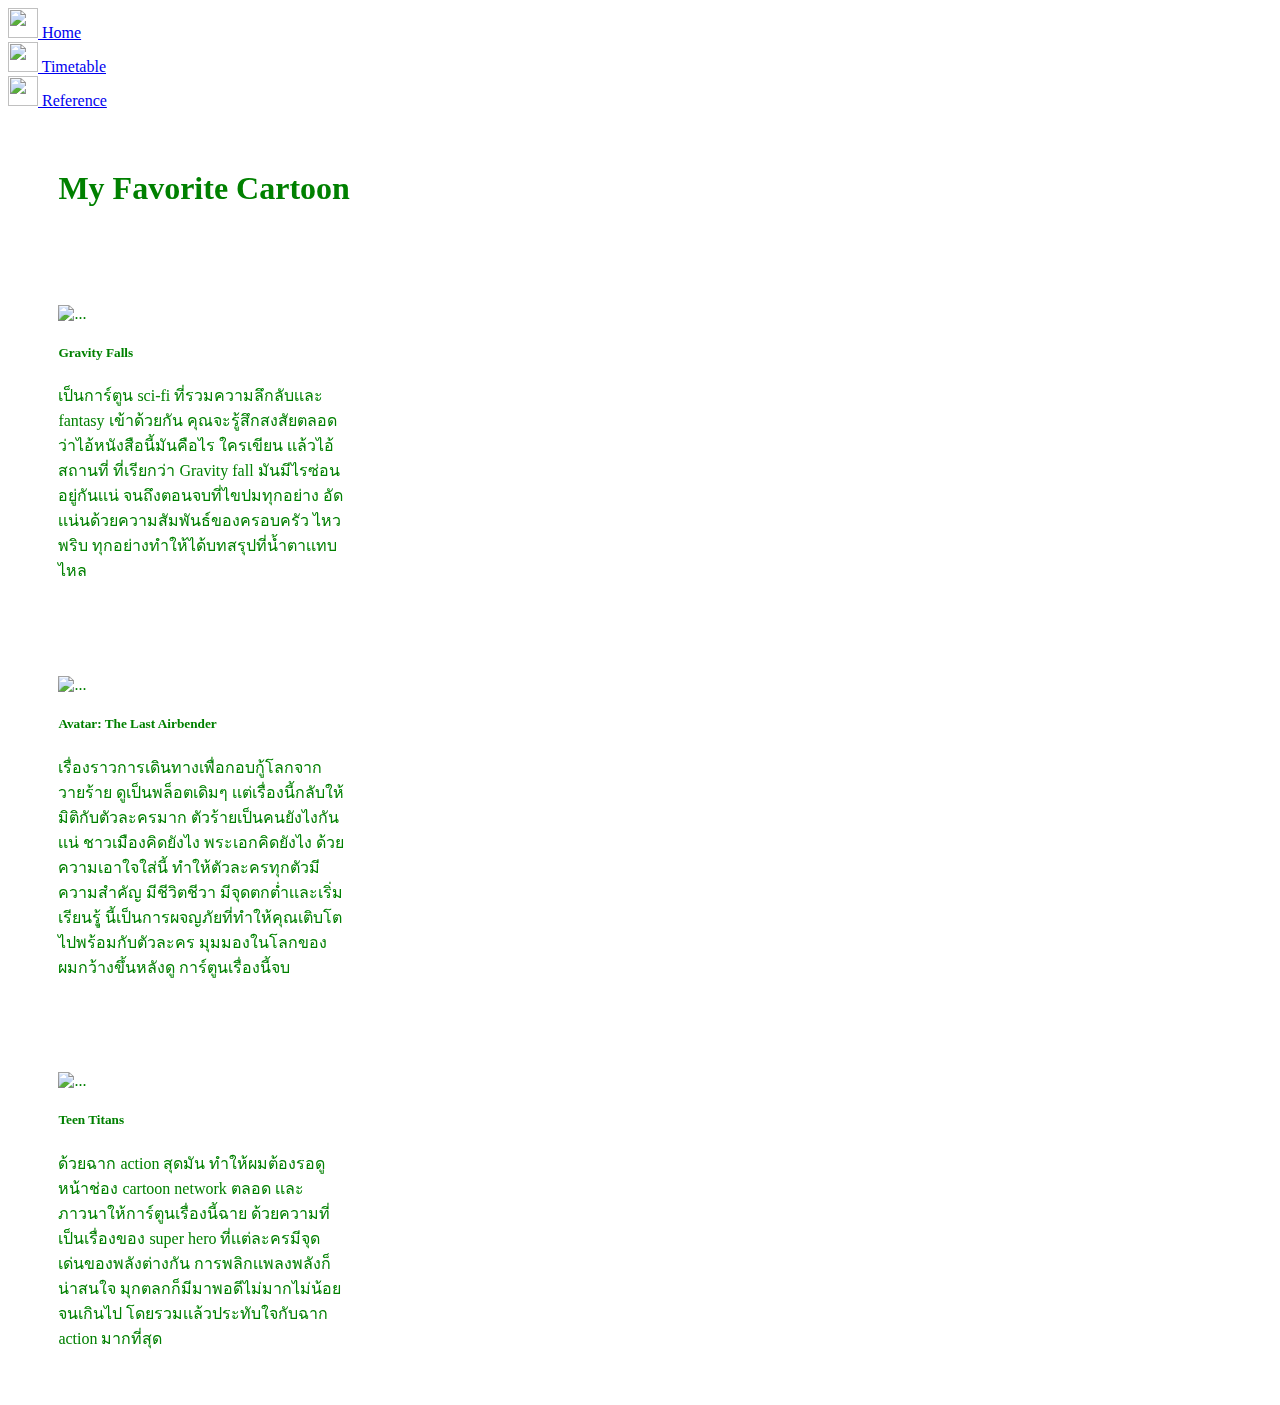
==== cartoon.html @ 2d785863 "finish homework" ====
<!DOCTYPE html>
<html lang="en">
<head>
    <link rel="stylesheet" href="https://stackpath.bootstrapcdn.com/bootstrap/4.5.0/css/bootstrap.min.css"
        integrity="sha384-9aIt2nRpC12Uk9gS9baDl411NQApFmC26EwAOH8WgZl5MYYxFfc+NcPb1dKGj7Sk" crossorigin="anonymous">
    <meta charset="UTF-8">
    <meta name="viewport" content="width=device-width, initial-scale=1.0">
    <title>Document</title>
    <link rel="stylesheet" href="css/cartoon.css">
</head>
<body>
    <nav class="navbar navbar-light bg-light">
        <a class="navbar-brand" href="index.html">
          <img src="/docs/4.5/assets/brand/bootstrap-solid.svg" width="30" height="30" class="d-inline-block align-top" alt="" loading="lazy">
          Home
        </a>
      </nav>
      <nav class="navbar navbar-light bg-light">
        <a class="navbar-brand" href="timetable.html">
          <img src="/docs/4.5/assets/brand/bootstrap-solid.svg" width="30" height="30" class="d-inline-block align-top" alt="" loading="lazy">
          Timetable
        </a>
      </nav>
      <nav class="navbar navbar-light bg-light">
        <a class="navbar-brand" href="reference.html">
          <img src="/docs/4.5/assets/brand/bootstrap-solid.svg" width="30" height="30" class="d-inline-block align-top" alt="" loading="lazy">
          Reference
        </a>
      </nav>
    <div class="background-image"></div>
    <div class="content">
    <div class="container">
        <div class="row text-center">
                <div class="col-sm green-text">
                    <h1>My Favorite Cartoon</h1>
                </div>
            </div>
        </div>
    
    <div class="index01">
        <div class="container">
            <div class="row">
                <div class="col-sm">
                    <div class="card green-text" style="width: 18rem;">
                        <img src="https://m.media-amazon.com/images/M/MV5BMTEzNDc3MDQ2NzNeQTJeQWpwZ15BbWU4MDYzMzUwMDIx._V1_UX182_CR0,0,182,268_AL_.jpg"
                            class="card-img-top" alt="...">
                        <div class="card-body">
                            <h5 class="card-title">Gravity Falls</h5>
                            <p class="card-text">เป็นการ์ตูน sci-fi ที่รวมความลึกลับเเละ fantasy เข้าด้วยกัน คุณจะรู้สึกสงสัยตลอดว่าไอ้หนังสือนี้มันคือไร ใครเขียน เเล้วไอ้สถานที่ ที่เรียกว่า Gravity fall มันมีไรซ่อนอยู่กันเเน่ จนถึงตอนจบที่ไขปมทุกอย่าง อัดเเน่นด้วยความสัมพันธ์ของครอบครัว ไหวพริบ ทุกอย่างทำให้ได้บทสรุปที่น้ำตาเเทบไหล</p>
                        </div>
                    </div>
                </div>
                <div class="col-sm">
                    <div class="card green-text" style="width: 18rem;">
                        <img src="https://m.media-amazon.com/images/M/MV5BODc5YTBhMTItMjhkNi00ZTIxLWI0YjAtNTZmOTY0YjRlZGQ0XkEyXkFqcGdeQXVyODUwNjEzMzg@._V1_UX182_CR0,0,182,268_AL_.jpg"
                            class="card-img-top" alt="...">
                        <div class="card-body">
                            <h5 class="card-title">Avatar: The Last Airbender </h5>
                            <p class="card-text">เรื่องราวการเดินทางเพื่อกอบกู้โลกจากวายร้าย ดูเป็นพล็อตเดิมๆ เเต่เรื่องนี้กลับให้มิติกับตัวละครมาก ตัวร้ายเป็นคนยังไงกันเเน่ ชาวเมืองคิดยังไง พระเอกคิดยังไง ด้วยความเอาใจใส่นี้ ทำให้ตัวละครทุกตัวมีความสำคัญ มีชีวิตชีวา มีจุดตกต่ำเเละเริ่มเรียนรุู้ นี้เป็นการผจญภัยที่ทำให้คุณเติบโตไปพร้อมกับตัวละคร มุมมองในโลกของผมกว้างขึ้นหลังดู การ์ตูนเรื่องนี้จบ</p>
                        </div>
                    </div>
                </div>
                <div class="col-sm">
                    <div class="card green-text" style="width: 18rem;">
                        <img src="https://m.media-amazon.com/images/M/MV5BN2E5ZjM1MzItYzFjZC00YzYyLWFmZjgtZTVhZGMzMWUwNDcyXkEyXkFqcGdeQXVyNTAyODkwOQ@@._V1_UY268_CR0,0,182,268_AL_.jpg"
                            class="card-img-top" alt="...">
                        <div class="card-body">
                            <h5 class="card-title">Teen Titans</h5>
                            <p class="card-text">ด้วยฉาก action สุดมัน ทำให้ผมต้องรอดูหน้าช่อง cartoon network ตลอด เเละภาวนาให้การ์ตูนเรื่องนี้ฉาย ด้วยความที่เป็นเรื่องของ super hero ที่เเต่ละครมีจุดเด่นของพลังต่างกัน การพลิกเเพลงพลังก็น่าสนใจ มุกตลกก็มีมาพอดีไม่มากไม่น้อยจนเกินไป โดยรวมเเล้วประทับใจกับฉาก action มากที่สุด</p>
                        </div>
                    </div>
                </div>
            </div>
        </div>

    </div>

    
</body>
</html>
---- css/cartoon.css ----
.green-text{
    padding: 2.4em;
    color: green;
}
.background-image {
    background-size: cover;
    position: fixed;
    left: 0;
    right: 0;
    z-index: 1;
    display: block;
    background-image: url('https://image.freepik.com/free-vector/abstract-halftone-wallpaper_23-2148600733.jpg');
    width: 100%;
    height: 100%;
    -webkit-filter: blur(5px);
    -moz-filter: blur(5px);
    -o-filter: blur(5px);
    -ms-filter: blur(5px);
    filter: blur(5px);
}

.content {
    position: absolute;
    left: 0;
    right: 0;
    z-index: 9999;
    margin-left: 20px;
    margin-right: 20px;
}
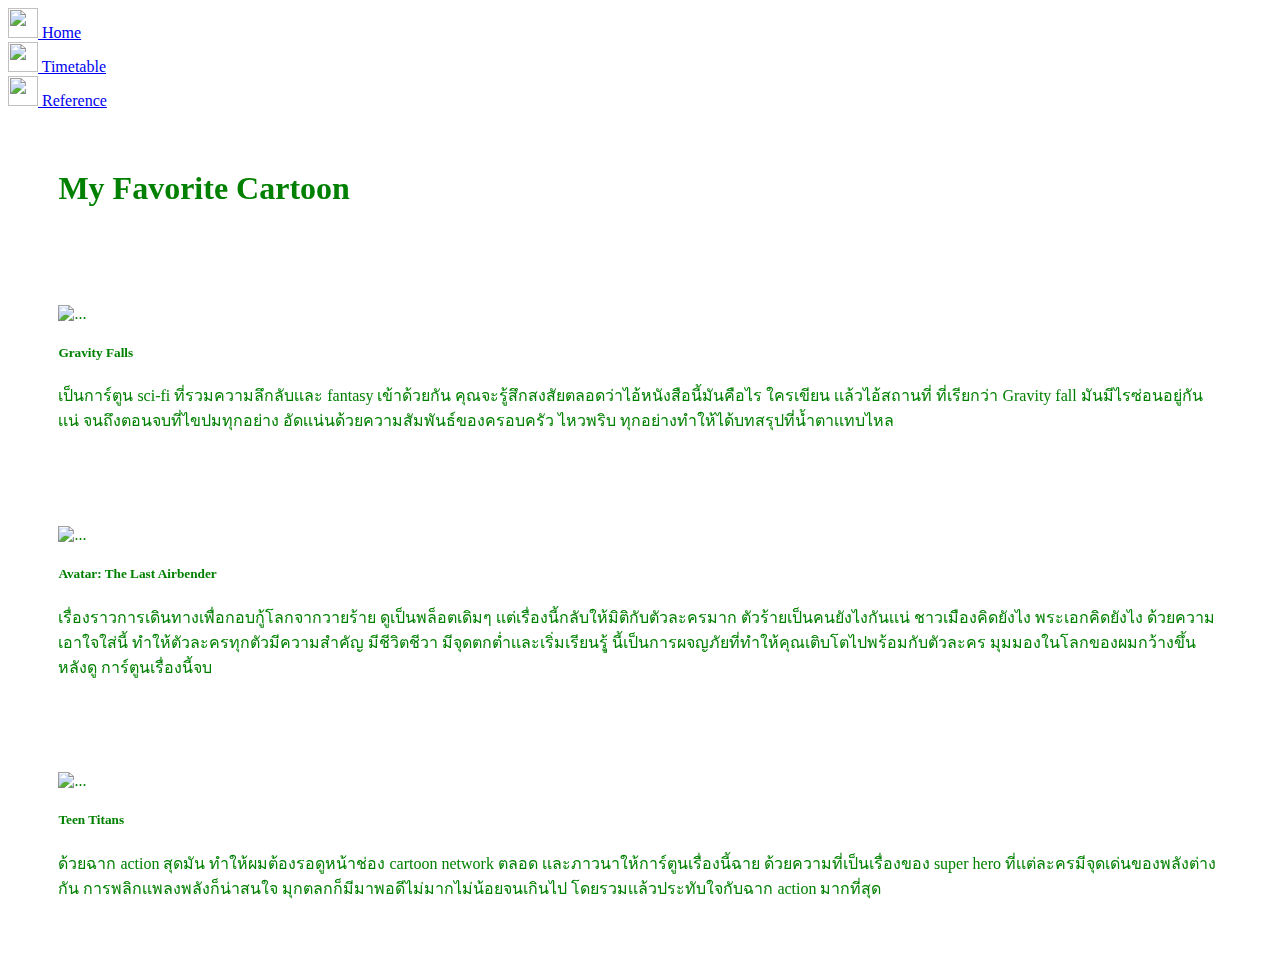
==== commit fb3e65eb: "เเก้ตามที่อาจารย์เเนะนำ" ====
--- a/cartoon.html
+++ b/cartoon.html
@@ -5,7 +5,7 @@
         integrity="sha384-9aIt2nRpC12Uk9gS9baDl411NQApFmC26EwAOH8WgZl5MYYxFfc+NcPb1dKGj7Sk" crossorigin="anonymous">
     <meta charset="UTF-8">
     <meta name="viewport" content="width=device-width, initial-scale=1.0">
-    <title>Document</title>
+    <title>My Favorite Cartoons Page</title>
     <link rel="stylesheet" href="css/cartoon.css">
 </head>
 <body>
@@ -29,7 +29,7 @@
       </nav>
     <div class="background-image"></div>
     <div class="content">
-    <div class="container">
+    <div class="container-fluid padding">
         <div class="row text-center">
                 <div class="col-sm green-text">
                     <h1>My Favorite Cartoon</h1>
@@ -38,10 +38,10 @@
         </div>
     
     <div class="index01">
-        <div class="container">
+        <div class="container-fluid padding">
             <div class="row">
-                <div class="col-sm">
-                    <div class="card green-text" style="width: 18rem;">
+                <div class="col-3">
+                    <div class="card green-text" >
                         <img src="https://m.media-amazon.com/images/M/MV5BMTEzNDc3MDQ2NzNeQTJeQWpwZ15BbWU4MDYzMzUwMDIx._V1_UX182_CR0,0,182,268_AL_.jpg"
                             class="card-img-top" alt="...">
                         <div class="card-body">
@@ -50,8 +50,8 @@
                         </div>
                     </div>
                 </div>
-                <div class="col-sm">
-                    <div class="card green-text" style="width: 18rem;">
+                <div class="offset-sm-1 col-sm-3">
+                    <div class="card green-text" >
                         <img src="https://m.media-amazon.com/images/M/MV5BODc5YTBhMTItMjhkNi00ZTIxLWI0YjAtNTZmOTY0YjRlZGQ0XkEyXkFqcGdeQXVyODUwNjEzMzg@._V1_UX182_CR0,0,182,268_AL_.jpg"
                             class="card-img-top" alt="...">
                         <div class="card-body">
@@ -60,8 +60,8 @@
                         </div>
                     </div>
                 </div>
-                <div class="col-sm">
-                    <div class="card green-text" style="width: 18rem;">
+                <div class="offset-sm-1 col-sm-3">
+                    <div class="card green-text" >
                         <img src="https://m.media-amazon.com/images/M/MV5BN2E5ZjM1MzItYzFjZC00YzYyLWFmZjgtZTVhZGMzMWUwNDcyXkEyXkFqcGdeQXVyNTAyODkwOQ@@._V1_UY268_CR0,0,182,268_AL_.jpg"
                             class="card-img-top" alt="...">
                         <div class="card-body">
